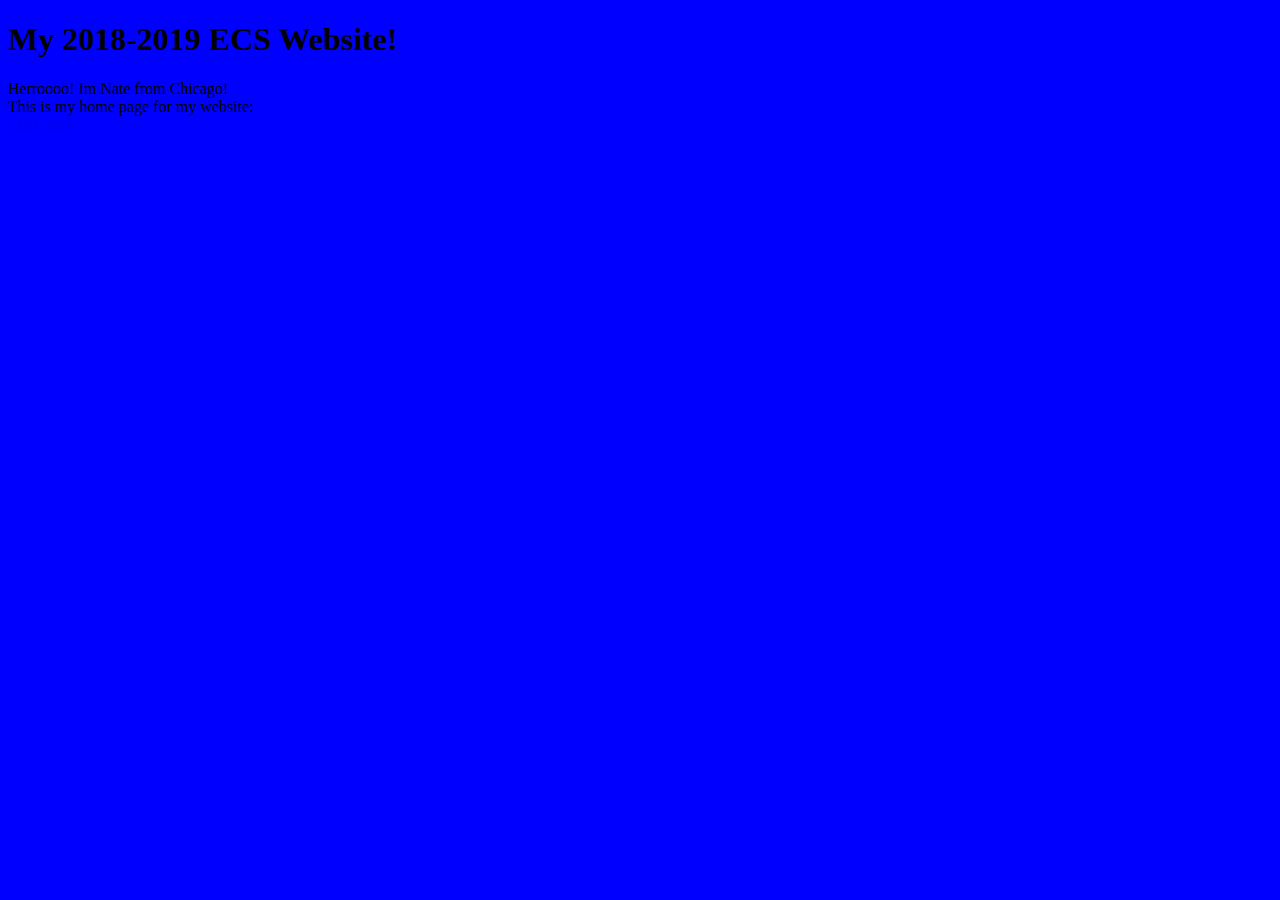
==== index.html @ 741b80f1 "Update index.html" ====
<!doctype html>
<html>
  <head>
    <meta name ="viewport" content= "width=device-width">
    <title> Nate's Website! </title>
    <meta name="description" content= "The best webiste ever">
    <link rel="stylesheet" href="/main.css">
  </head>
  <header>
    <h1>My 2018-2019 ECS Website!</h1>
  </header>
  <body>
  Herroooo! Im Nate from Chicago! <br> This is my home page for my website: <br>
  <a href="natemonocchio.github.io/ecs8th2018_2019"> Click me! </a>
  </body>
</html>
---- main.css ----
html {
 background-color: blue; 

}
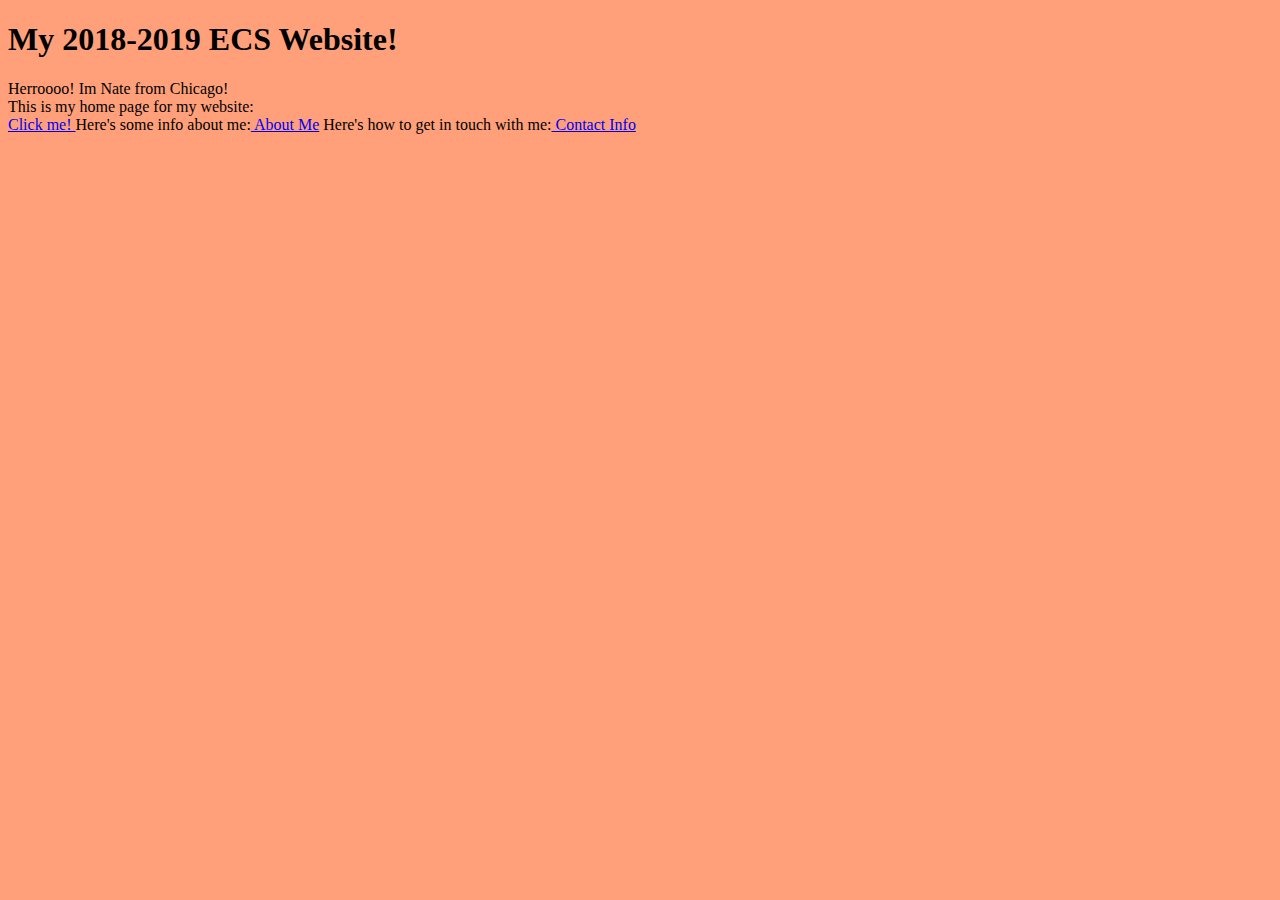
==== commit 8a3865c7: "Update index.html" ====
--- a/index.html
+++ b/index.html
@@ -12,6 +12,9 @@
   <body>
   Herroooo! Im Nate from Chicago! <br> This is my home page for my website: <br>
   <a href="natemonocchio.github.io/ecs8th2018_2019"> Click me! </a>
+  Here's some info about me:<a href="natemonocchio.github.io/about/"> About Me</a>
+  Here's how to get in touch with me:<a href="natemonocchio.github.io/contact/"> Contact Info </a>
+
   </body>
 </html>
 
--- a/main.css
+++ b/main.css
@@ -1,4 +1,4 @@
 html {
- background-color: blue; 
+ background-color: lightSalmon; 
 
 }
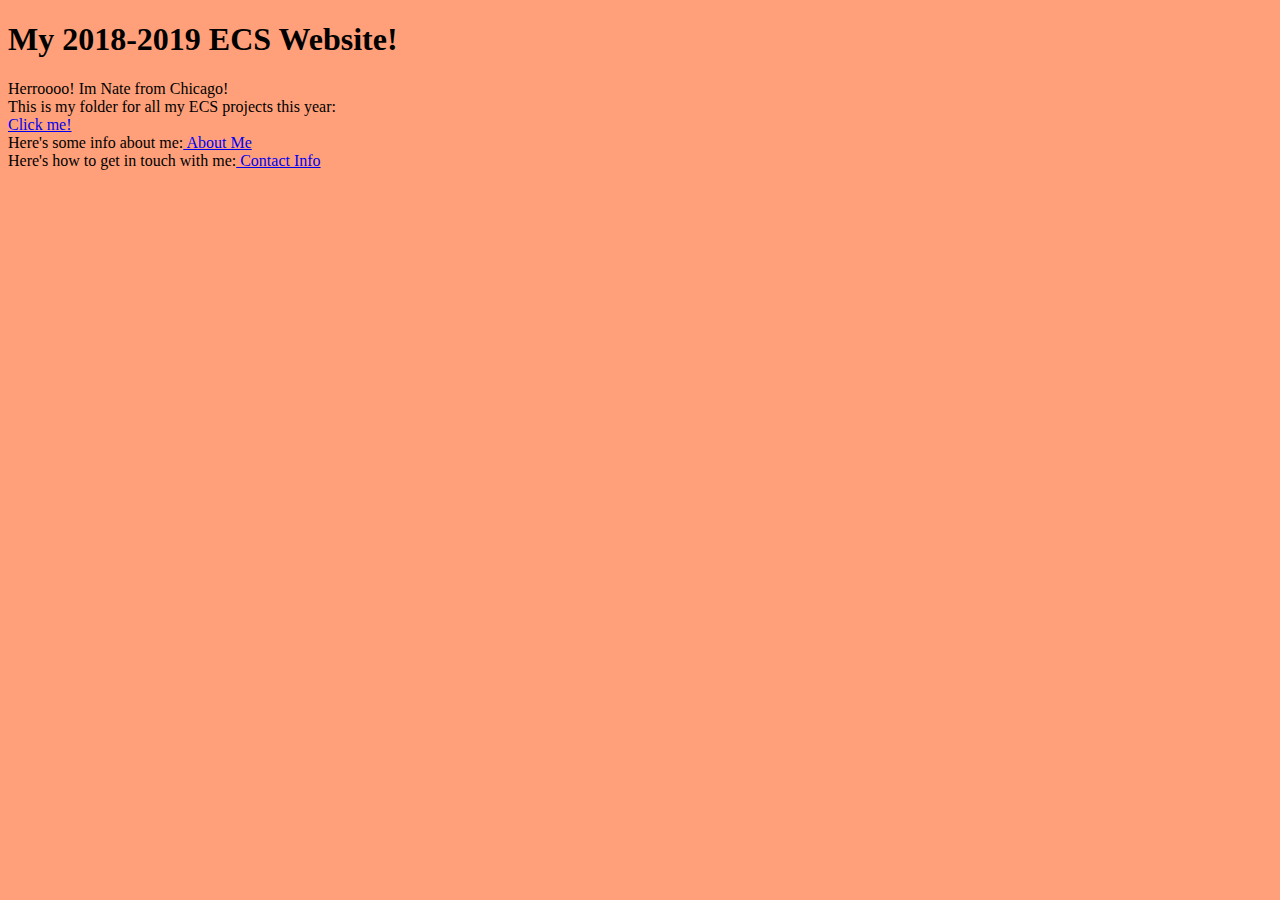
==== commit 01c8ca42: "Update index.html" ====
--- a/index.html
+++ b/index.html
@@ -10,9 +10,9 @@
     <h1>My 2018-2019 ECS Website!</h1>
   </header>
   <body>
-  Herroooo! Im Nate from Chicago! <br> This is my home page for my website: <br>
-  <a href="natemonocchio.github.io/ecs8th2018_2019"> Click me! </a>
-  Here's some info about me:<a href="natemonocchio.github.io/about/"> About Me</a>
+  Herroooo! Im Nate from Chicago! <br> This is my folder for all my ECS projects this year: <br>
+  <a href="natemonocchio.github.io/ecs8th2018_2019"> Click me! </a><br>
+  Here's some info about me:<a href="natemonocchio.github.io/about/"> About Me</a><br>
   Here's how to get in touch with me:<a href="natemonocchio.github.io/contact/"> Contact Info </a>
 
   </body>
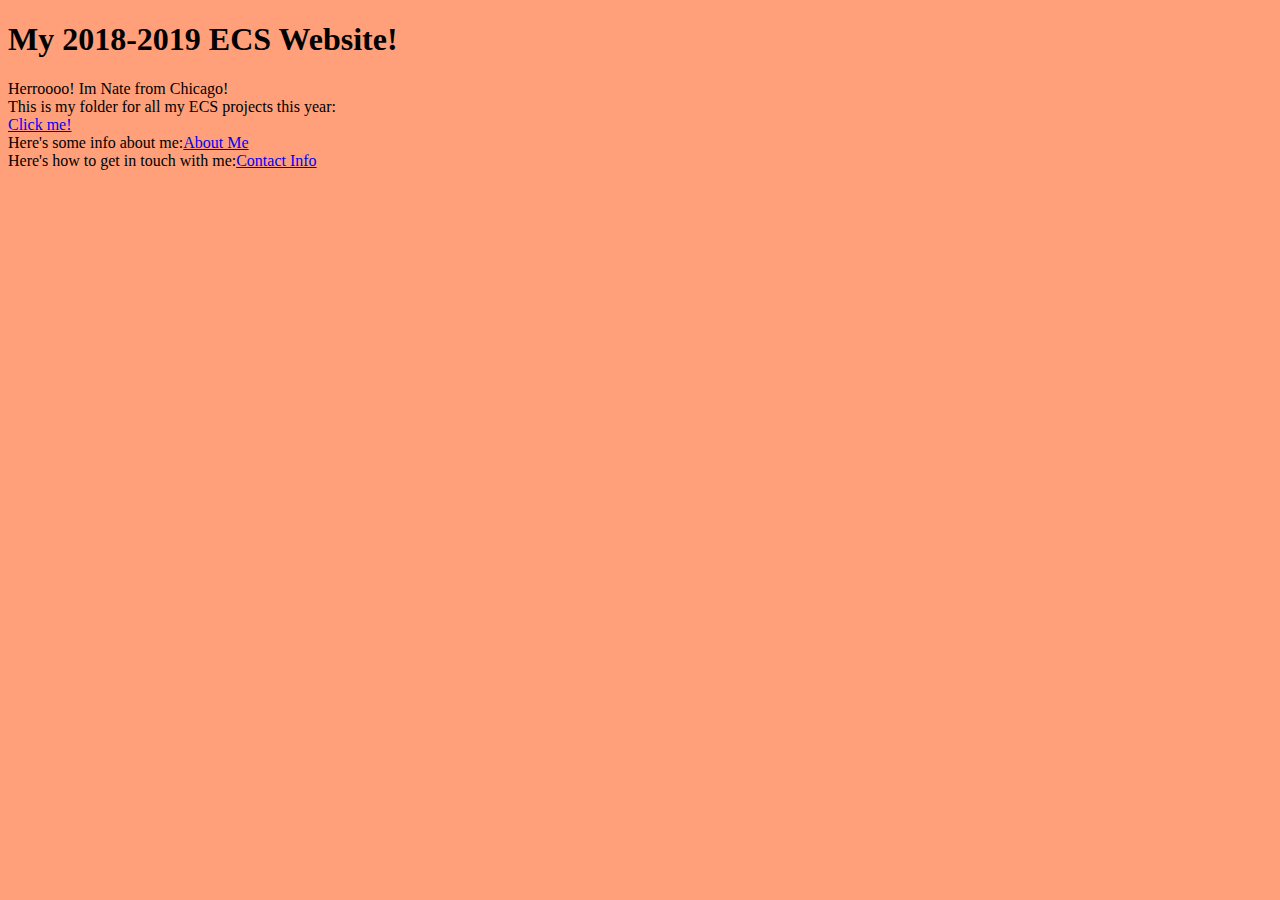
==== commit 2e636eeb: "Update index.html" ====
--- a/index.html
+++ b/index.html
@@ -12,8 +12,8 @@
   <body>
   Herroooo! Im Nate from Chicago! <br> This is my folder for all my ECS projects this year: <br>
   <a href="natemonocchio.github.io/ecs8th2018_2019"> Click me! </a><br>
-  Here's some info about me:<a href="natemonocchio.github.io/about/"> About Me</a><br>
-  Here's how to get in touch with me:<a href="natemonocchio.github.io/contact/"> Contact Info </a>
+  Here's some info about me:<a href="natemonocchio.github.io/about/">About Me</a><br>
+  Here's how to get in touch with me:<a href="natemonocchio.github.io/contact/">Contact Info </a>
 
   </body>
 </html>
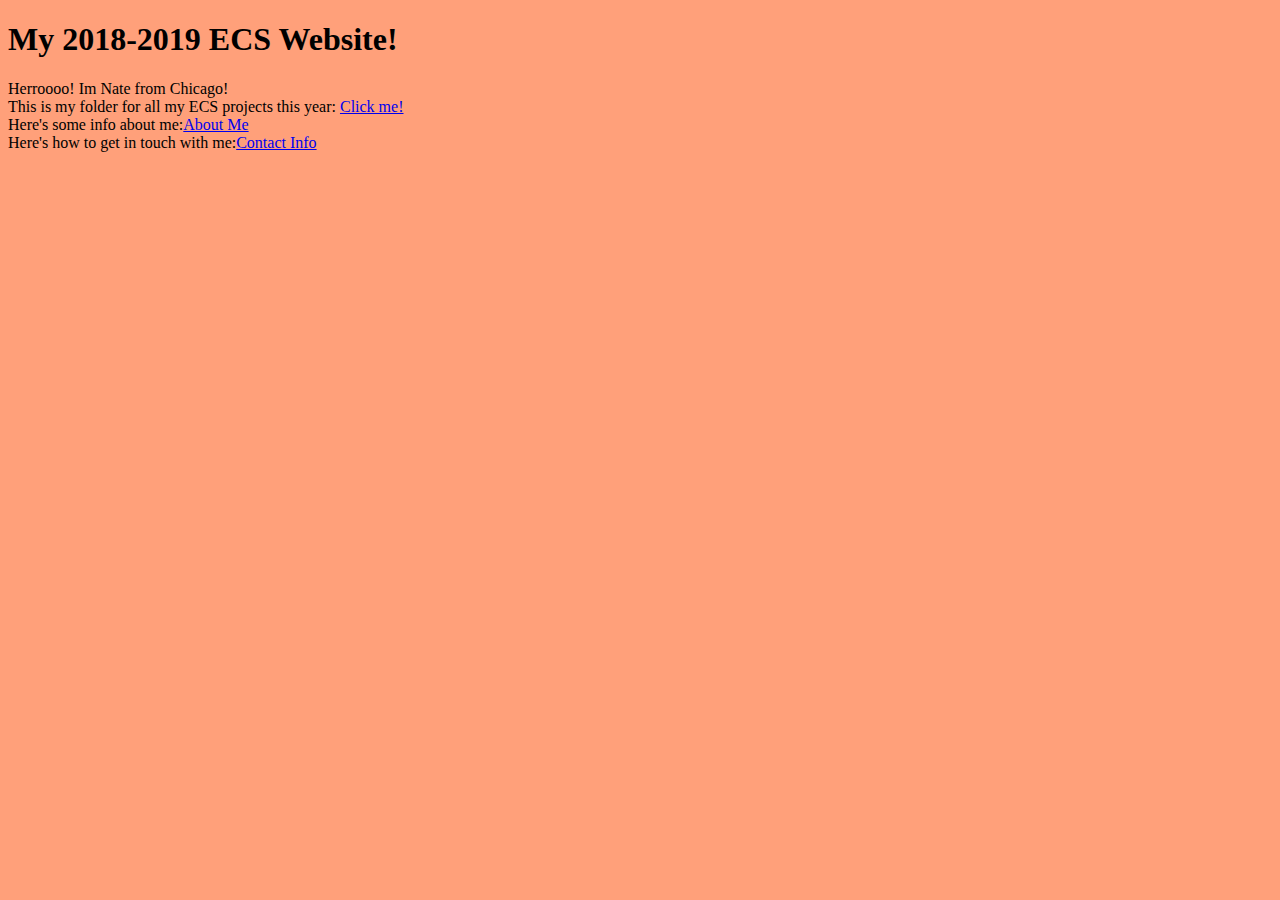
==== commit 467137ca: "Update index.html" ====
--- a/index.html
+++ b/index.html
@@ -10,7 +10,7 @@
     <h1>My 2018-2019 ECS Website!</h1>
   </header>
   <body>
-  Herroooo! Im Nate from Chicago! <br> This is my folder for all my ECS projects this year: <br>
+  Herroooo! Im Nate from Chicago! <br> This is my folder for all my ECS projects this year:
   <a href="natemonocchio.github.io/ecs8th2018_2019"> Click me! </a><br>
   Here's some info about me:<a href="natemonocchio.github.io/about/">About Me</a><br>
   Here's how to get in touch with me:<a href="natemonocchio.github.io/contact/">Contact Info </a>
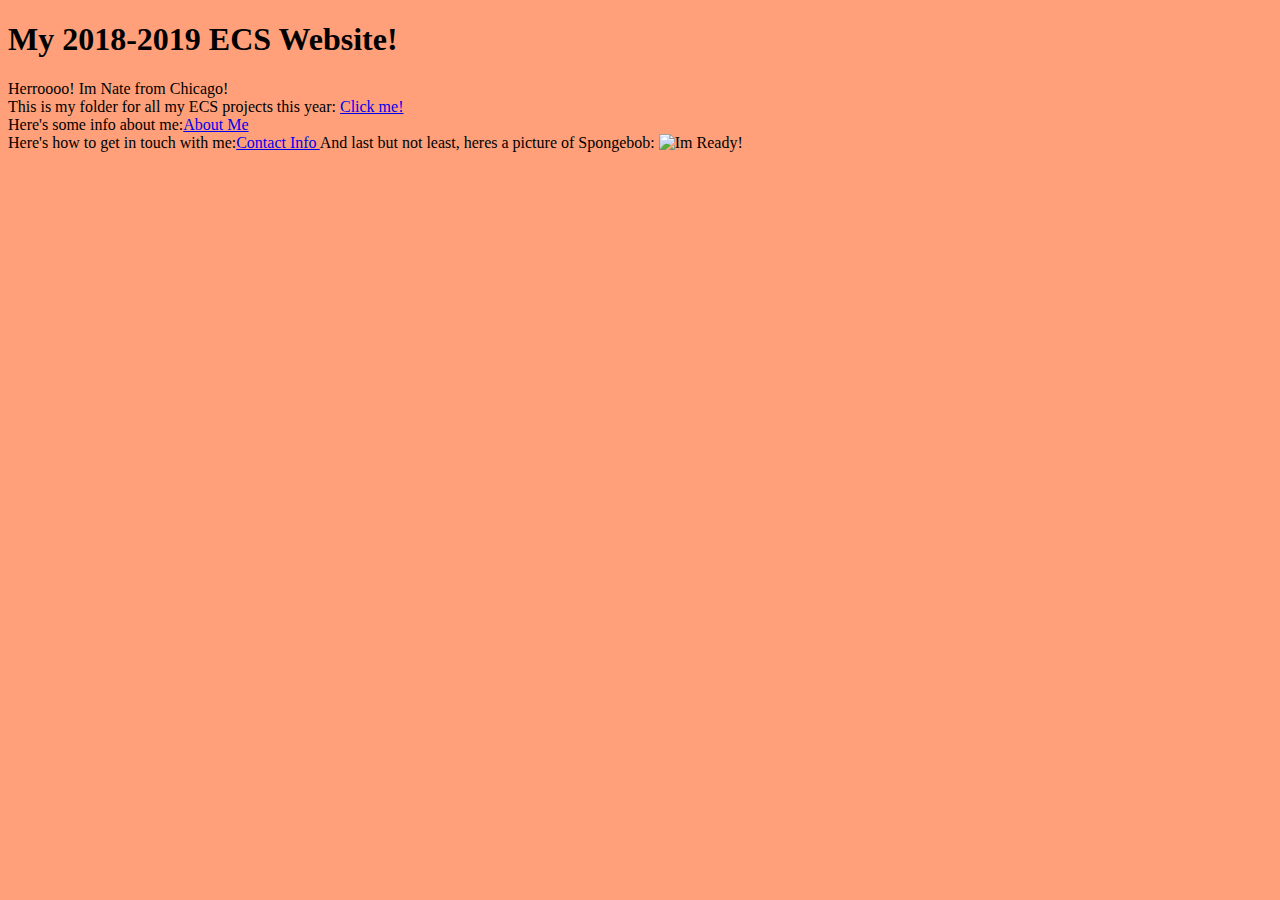
==== commit 9e5540af: "Update index.html" ====
--- a/index.html
+++ b/index.html
@@ -14,6 +14,7 @@
   <a href="natemonocchio.github.io/ecs8th2018_2019"> Click me! </a><br>
   Here's some info about me:<a href="natemonocchio.github.io/about/">About Me</a><br>
   Here's how to get in touch with me:<a href="natemonocchio.github.io/contact/">Contact Info </a>
+  And last but not least, heres a picture of Spongebob: <img src="https://i.pinimg.com/originals/dd/95/b0/dd95b0e301ed5f059b4fcfce1f5a0a2e.jpg" title="Im Ready!" alt="Im Ready!"></a>
 
   </body>
 </html>
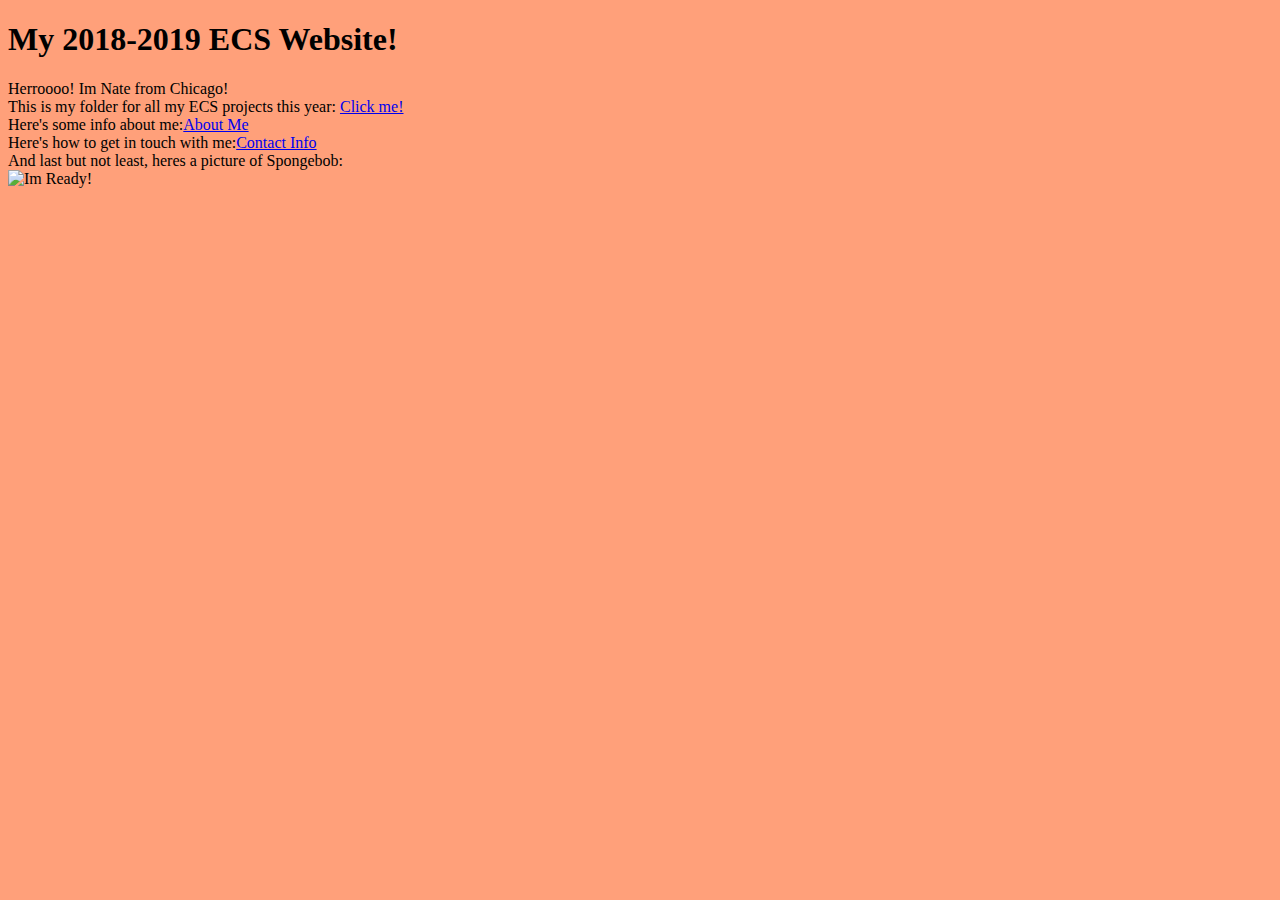
==== commit 8fe9bd62: "Update index.html" ====
--- a/index.html
+++ b/index.html
@@ -13,8 +13,8 @@
   Herroooo! Im Nate from Chicago! <br> This is my folder for all my ECS projects this year:
   <a href="natemonocchio.github.io/ecs8th2018_2019"> Click me! </a><br>
   Here's some info about me:<a href="natemonocchio.github.io/about/">About Me</a><br>
-  Here's how to get in touch with me:<a href="natemonocchio.github.io/contact/">Contact Info </a>
-  And last but not least, heres a picture of Spongebob: <img src="https://i.pinimg.com/originals/dd/95/b0/dd95b0e301ed5f059b4fcfce1f5a0a2e.jpg" title="Im Ready!" alt="Im Ready!"></a>
+  Here's how to get in touch with me:<a href="natemonocchio.github.io/contact/">Contact Info </a><br>
+  And last but not least, heres a picture of Spongebob:<br> <img src="https://i.pinimg.com/originals/dd/95/b0/dd95b0e301ed5f059b4fcfce1f5a0a2e.jpg" title="Im Ready!" alt="Im Ready!"></a>
 
   </body>
 </html>
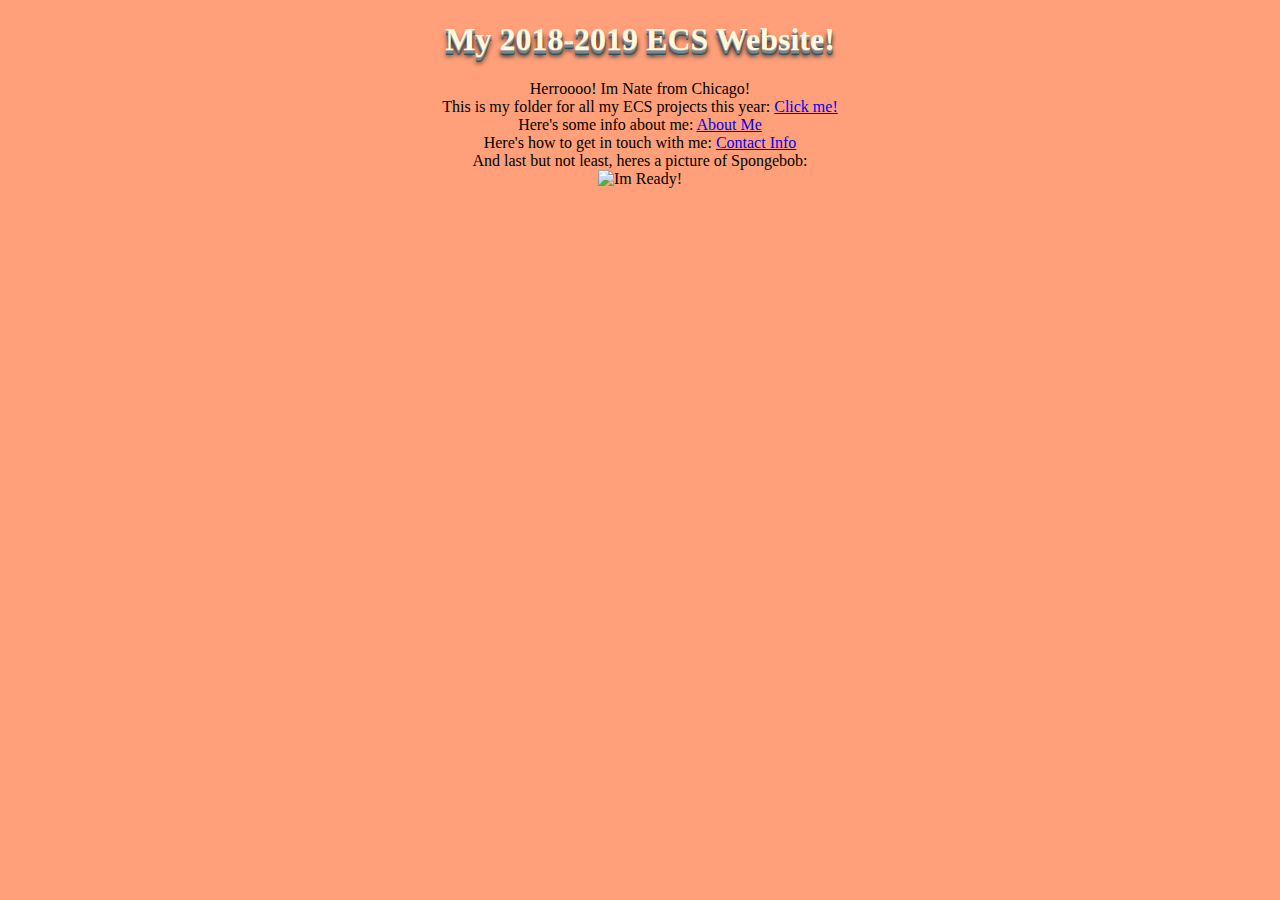
==== commit 0db1b2b4: "Update index.html" ====
--- a/index.html
+++ b/index.html
@@ -11,9 +11,9 @@
   </header>
   <body>
   Herroooo! Im Nate from Chicago! <br> This is my folder for all my ECS projects this year:
-  <a href="natemonocchio.github.io/ecs8th2018_2019"> Click me! </a><br>
-  Here's some info about me:<a href="natemonocchio.github.io/about/">About Me</a><br>
-  Here's how to get in touch with me:<a href="natemonocchio.github.io/contact/">Contact Info </a><br>
+   <a href="natemonocchio.github.io/ecs8th2018_2019">Click me!</a><br>
+  Here's some info about me: <a href="natemonocchio.github.io/about/">About Me</a><br>
+  Here's how to get in touch with me: <a href="natemonocchio.github.io/contact/">Contact Info</a><br>
   And last but not least, heres a picture of Spongebob:<br> <img src="https://i.pinimg.com/originals/dd/95/b0/dd95b0e301ed5f059b4fcfce1f5a0a2e.jpg" title="Im Ready!" alt="Im Ready!"></a>
 
   </body>
--- a/main.css
+++ b/main.css
@@ -1,4 +1,40 @@
 html {
  background-color: lightSalmon; 
+ text-align: center;
+ font-family: font: 'Arial Black', sans-serif;
 
 }
+
+h1,
+h2,
+h4 {
+ color: cornsilk;
+ text-align: center;
+ text-shadow: 0px 1px 0px darkGray, 0px 2px 0px gray, 0px 3px 0px lightslategray, 0px 4px 0px dimGray, 0px 5px 0px darkslategray, 0px 6px 5px black;
+ 
+ 
+}
+a:visited {
+  color: purple;
+
+}
+
+ol,
+ul {
+ text-align:center;
+ul {
+ list-style: square url(/images/goldStar.png);
+
+ }
+
+img {
+ border: double 8px white;
+ box-shadow: 0 0 10px 0 Salmon;
+
+}
+
+p {
+    margin: 14px 0 10px 0;
+    text-align: center;
+    
+  }
